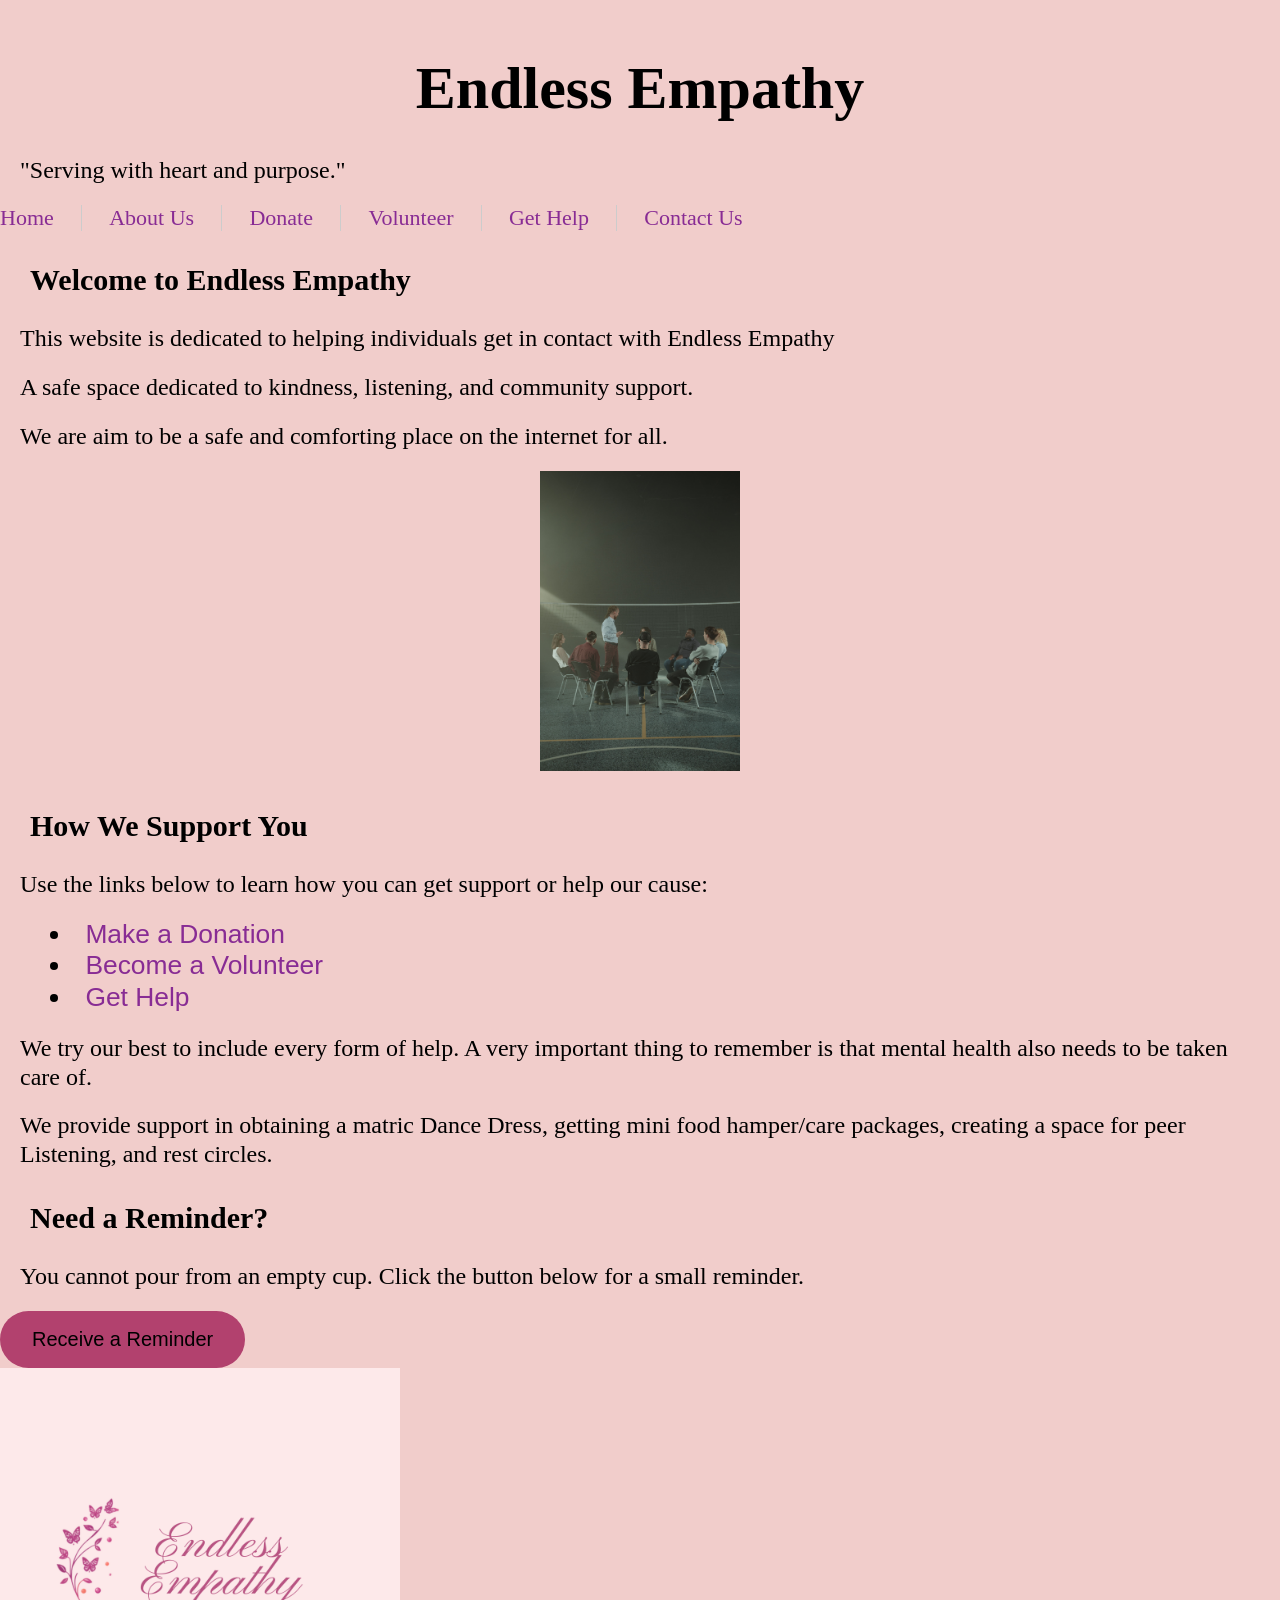
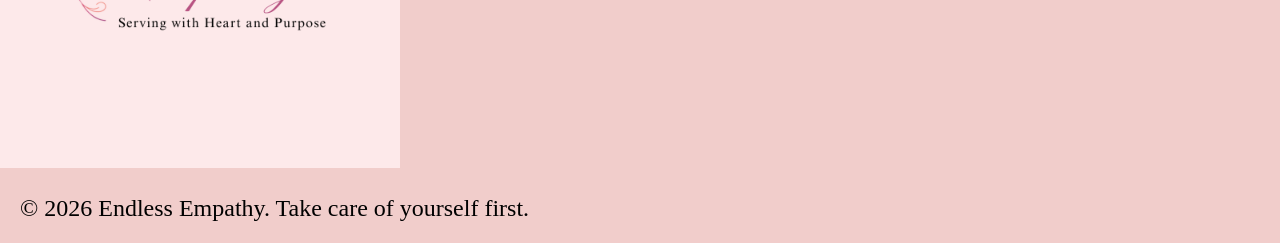
==== Website/index.html @ 017f2882 "Change index page code. MOved the p tag back to the top and out of the body tag but only moved 1 p t" ====
<!DOCTYPE html>
<html lang="en">

<head>
    <meta charset="UTF-8">
    <meta name="viewport" content="width=device-width, initial-scale=1.0">

     <!--This line of code connects the Html page to the style sheet we have created-->
    <link rel="stylesheet" href="styling/style.css">
    

      <title>Endless Empathy</title>

</head>

<body>

    <header class="index-header">
        <h1>Endless Empathy </h1>

            <p>
            "Serving with heart and purpose."
            </p>
        
        

    </header>

    <!--Navigation for the website-->
        <nav>
            <li><a href="index.html">Home</a></li> 
            <li><a href="aboutus.html">About Us</a></li> 
            <li><a href="donate.html">Donate</a></li>
            <li><a href="volunteer.html">Volunteer</a></li> 
            <li><a href="gethelp.html">Get Help</a></li> 
            <li><a href="contactus.html">Contact Us</a></li> 
        </nav>

     <!--main page -->
     <main>

        <section class="welcome">

            <h2>Welcome to Endless Empathy</h2>

            <p>
                This website is dedicated to helping individuals get in contact with Endless Empathy
            </p>

            <p>
                A safe space dedicated to kindness, listening, and community support.
            </p>

            <p>
                We are aim to be a safe and comforting place on the internet for all.
            </p>

        </section>

        <section class="image">
            <!--allows image to be shown on page-->
            <a href="index.html">
                <img src="images/support.jpg"
                alt="group support "
                width="200" height="auto">
            </a>

        </section>  

    <!-- how we will support -->
        <section class="support">
            <h2>How We Support You</h2>

            <p>
                Use the links below to learn how you can get support or help our cause:
            </p>

            <div class="direct-link">
            <!--Gives direct links to other pages-->
                <li><a href="donate.html">Make a Donation</a></li>
                <li><a href="volunteer.html">Become a Volunteer</a></li>
                <li><a href="gethelp.html">Get Help</a></li>
            </div>
               
            <p>
                We try our best to include every form of help. 
                A very important thing to remember is that mental health also needs to be taken care of.
            </p>

            <p>
                We provide support in obtaining a matric Dance Dress, getting mini food hamper/care packages,
                 creating a space for peer Listening, and rest circles.
            </p>

        </section>


    <!-- A reminder Button -->
    <section class="reminder">

        <h2>Need a Reminder?</h2>

        <p>
            You cannot pour from an empty cup. Click the button below for a small reminder.
        </p>
        <!--when you click this button you will be given an alert message-->
        <button class="btn-remind" onclick="alert('You are doing enough. It is okay to rest today.')">
            Receive a Reminder
        </button>

    </section>

        <section class="logo">
            <!--allows image to be shown on index page-->
            <a href="index.html">
                <img src="images/logo.png"
                alt="Endless Empathy Logo"
                width="400" height="auto">
            </a>

        </section>   

     </main>


    <!-- Footer -->
    <footer>
        <p>© 2026 Endless Empathy. Take care of yourself first. </p> <!--year of org creation as well as org name and a catchphrase or saying-->
    </footer>

</body>
</html>
---- Website/styling/style.css ----
html /* styling html*/
{
    /*Properties*/
    scroll-behavior: smooth; /*Instead of jumpy short instant movements on the screen this enables smooth transitions as the user navigated the webpage*/
    background-color: #f1cdcb;
}

body /*Selector*/
{
    font-family: 'Times New Roman', Times, serif;
    font-size: 22px;
    line-height: 1.2;
    color: black;
    background: color #b8625d;
    margin: 0;
}

/*Typography*/

h1,h2
{
    font-family: cursive;
    line-height: 1.6;
    color: black;
    margin-bottom: auto;
}

h1 
{
    font-size: 60px;
    font-weight: 700;
    text-align: center;
}

h2 
{
    font-size: 30px;
    font-weight: 600;
    margin-left: 30px;
}

p 
{
    font-size: 24px;
    margin: 20px;

}

/*Links*/

a /*link colour and design when it is just shown on page or not  visited or clicked yet*/
{
    color: rgb(136, 44, 148);
    text-decoration: none;
}

a:visited  /*Link colour when it was clicked/ visited */
{
    color: #b2416e; /*colours nav links too*/
}
.direct-link 
{
    font-family: Impact, Haettenschweiler, 'Arial Narrow Bold', sans-serif;
    font-size: larger;
    margin-left: 50px;
}

/*images*/
.image 
{
    max-width: 100%;
    height: auto;
    display: block;
    text-align: center;
    margin:0 auto; /*forces the image to align since the display is set to block which can cause image not to align in center using text align*/
}

/*buttons*/
.btn-remind 
{
    display: block;
    font-size: 20px;
    margin: 20 auto;
    padding: 15px 30px; /*the space between our components*/
    border: 2px solid transparent;
    border-radius: 999px; /*rounding the edged*/
    text-align: center; /*Allows the text on button will be in the center of button*/
    cursor: pointer; /*shows that button is clickable */
    background-color: #b2416e;
}

/*nav and header*/
header 
{
    background-color: #f1cdcb;
    position: sticky; /* sticky  makes an element scroll with the page like normal until it reaches a specific spot, at which point it "sticks" to the screen and stays visible*/
    top: 0;
    z-index: 1000; /*It makes that specific element look like it is floating directly in front of or above everything else on the screen*/
}

.index-header 
{
    background-color: #f1cdcb;
    position: sticky;
    top: 0;
    z-index: 1000; /*It makes that specific element look like it is floating directly in front of or above everything else on the screen*/
}

.support 
{
    position: sticky;
    top: 0;
    
}

/*Logo styling*/
.logo
{
    display: flex;
    align-items: center;
    gap: 0.6rem;
    font-size: 1.5rem;
    font-weight: 600;
    text-align: center;
}
 /*Navigation styling*/
nav 
{
    display: flex;
    list-style: none;
    gap: 1.5rem;
    align-items: center;

}

/*navigation link styling*/
nav a 
{
    padding: 0.4rem 0.2rem;
    border-bottom: 2px solid transparent;
}

nav a:hover,
nav a:focus,
nav a:active {
    border-bottom: 4px solid rgb(91, 3, 94);
    text-decoration: none;
}

nav li:first-child a 
{
    padding-left: 0;
}

nav li:not(:last-child) {
    border-right: 1px solid #ccc;
    padding-right: 1.5rem;
}


/*ABOUT US PAGE*/

.support-list 
{
    margin: 24px;
}
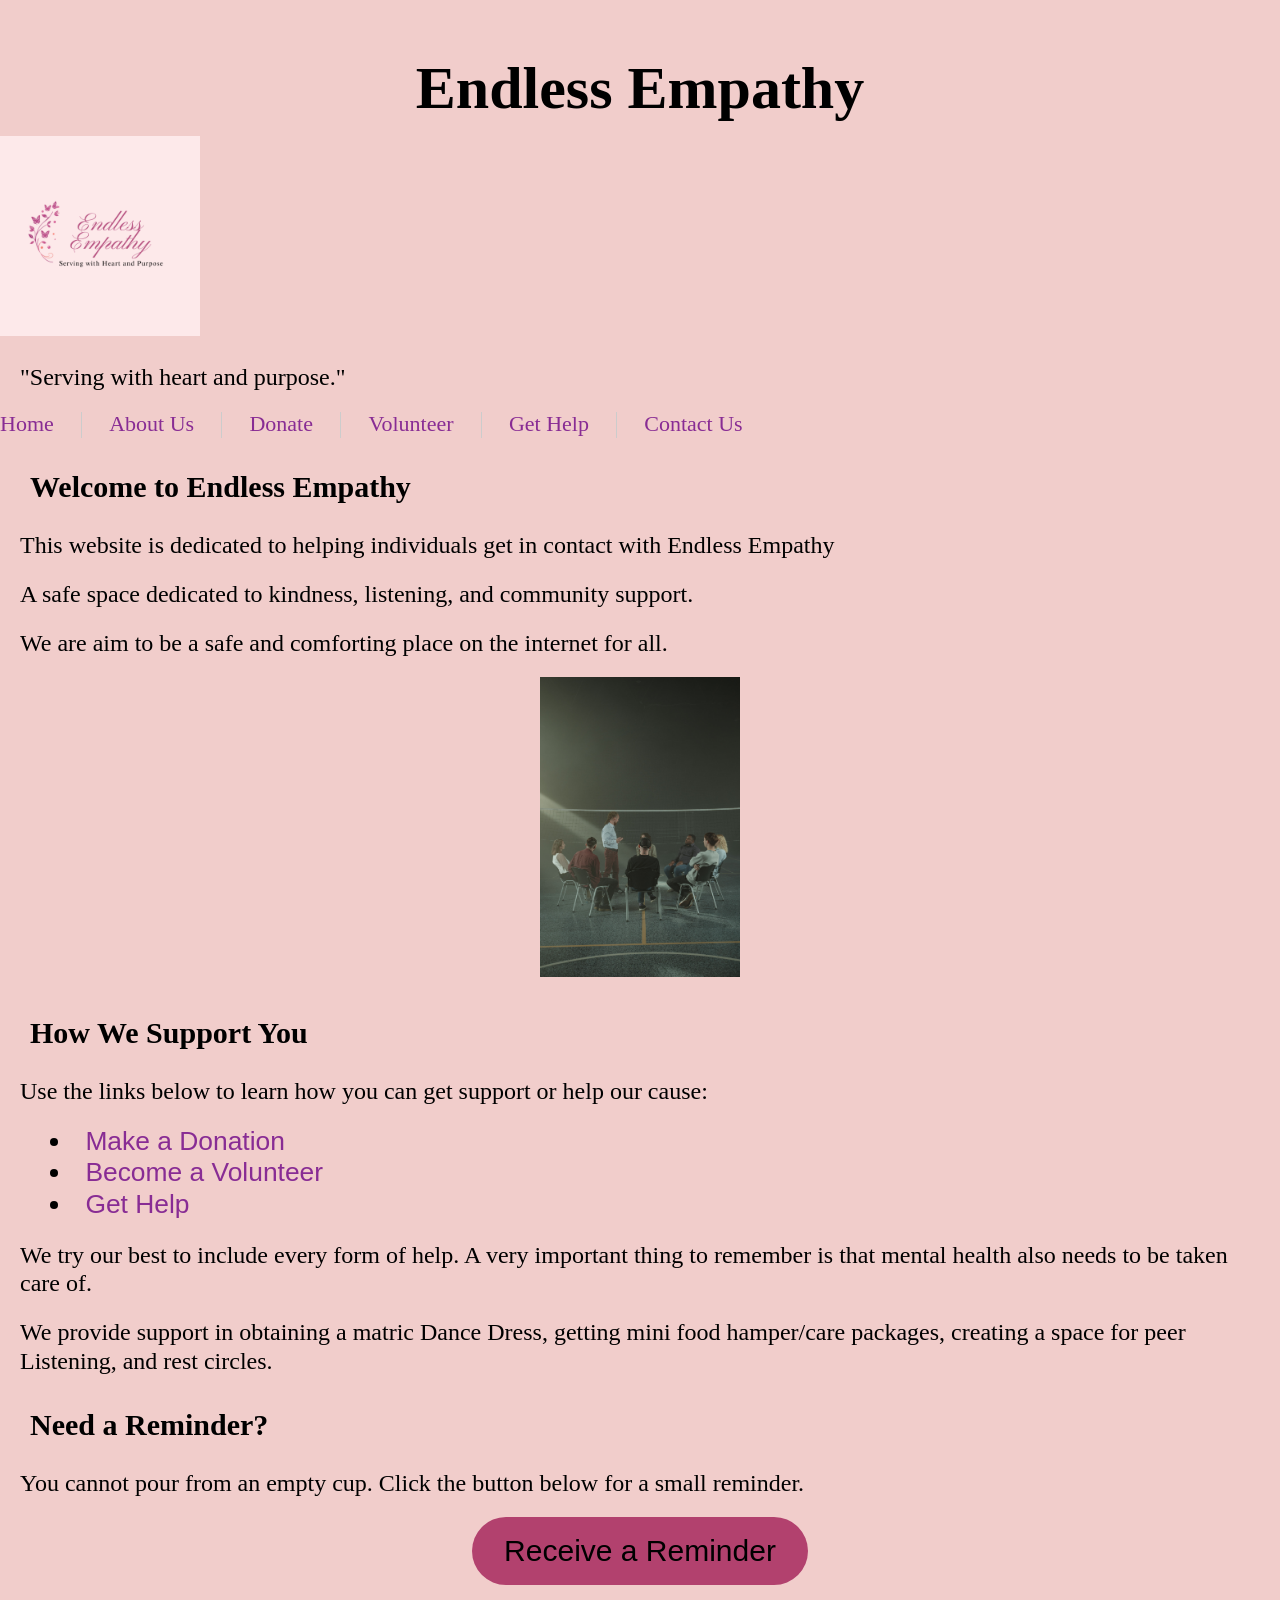
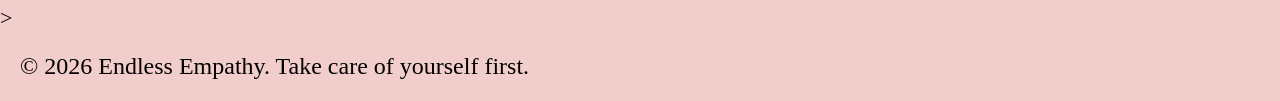
==== commit 9bddc213: "Moved image to the top of the page so that the logo appears below the organaistion name." ====
--- a/Website/index.html
+++ b/Website/index.html
@@ -10,6 +10,7 @@
     
 
       <title>Endless Empathy</title>
+      
 
 </head>
 
@@ -17,6 +18,16 @@
 
     <header class="index-header">
         <h1>Endless Empathy </h1>
+
+        <section class="logo">
+            <!--allows image to be shown on index page-->
+            <a href="index.html">
+                <img src="images/logo.png"
+                alt="Endless Empathy Logo"
+                width="200" height="auto">
+            </a>
+
+        </section>
 
             <p>
             "Serving with heart and purpose."
@@ -110,15 +121,7 @@
 
     </section>
 
-        <section class="logo">
-            <!--allows image to be shown on index page-->
-            <a href="index.html">
-                <img src="images/logo.png"
-                alt="Endless Empathy Logo"
-                width="400" height="auto">
-            </a>
-
-        </section>   
+        >   
 
      </main>
 
--- a/Website/styling/style.css
+++ b/Website/styling/style.css
@@ -30,6 +30,7 @@
     font-size: 60px;
     font-weight: 700;
     text-align: center;
+    letter-spacing: normal;
 }
 
 h2 
@@ -37,6 +38,7 @@
     font-size: 30px;
     font-weight: 600;
     margin-left: 30px;
+    letter-spacing: normal;
 }
 
 p 
@@ -79,8 +81,8 @@
 .btn-remind 
 {
     display: block;
-    font-size: 20px;
-    margin: 20 auto;
+    font-size: 30px;
+    margin: 20px auto;
     padding: 15px 30px; /*the space between our components*/
     border: 2px solid transparent;
     border-radius: 999px; /*rounding the edged*/
@@ -123,6 +125,7 @@
     font-weight: 600;
     text-align: center;
 }
+
  /*Navigation styling*/
 nav 
 {
@@ -162,5 +165,5 @@
 
 .support-list 
 {
-    margin: 24px;
+    margin: 30px;
 }
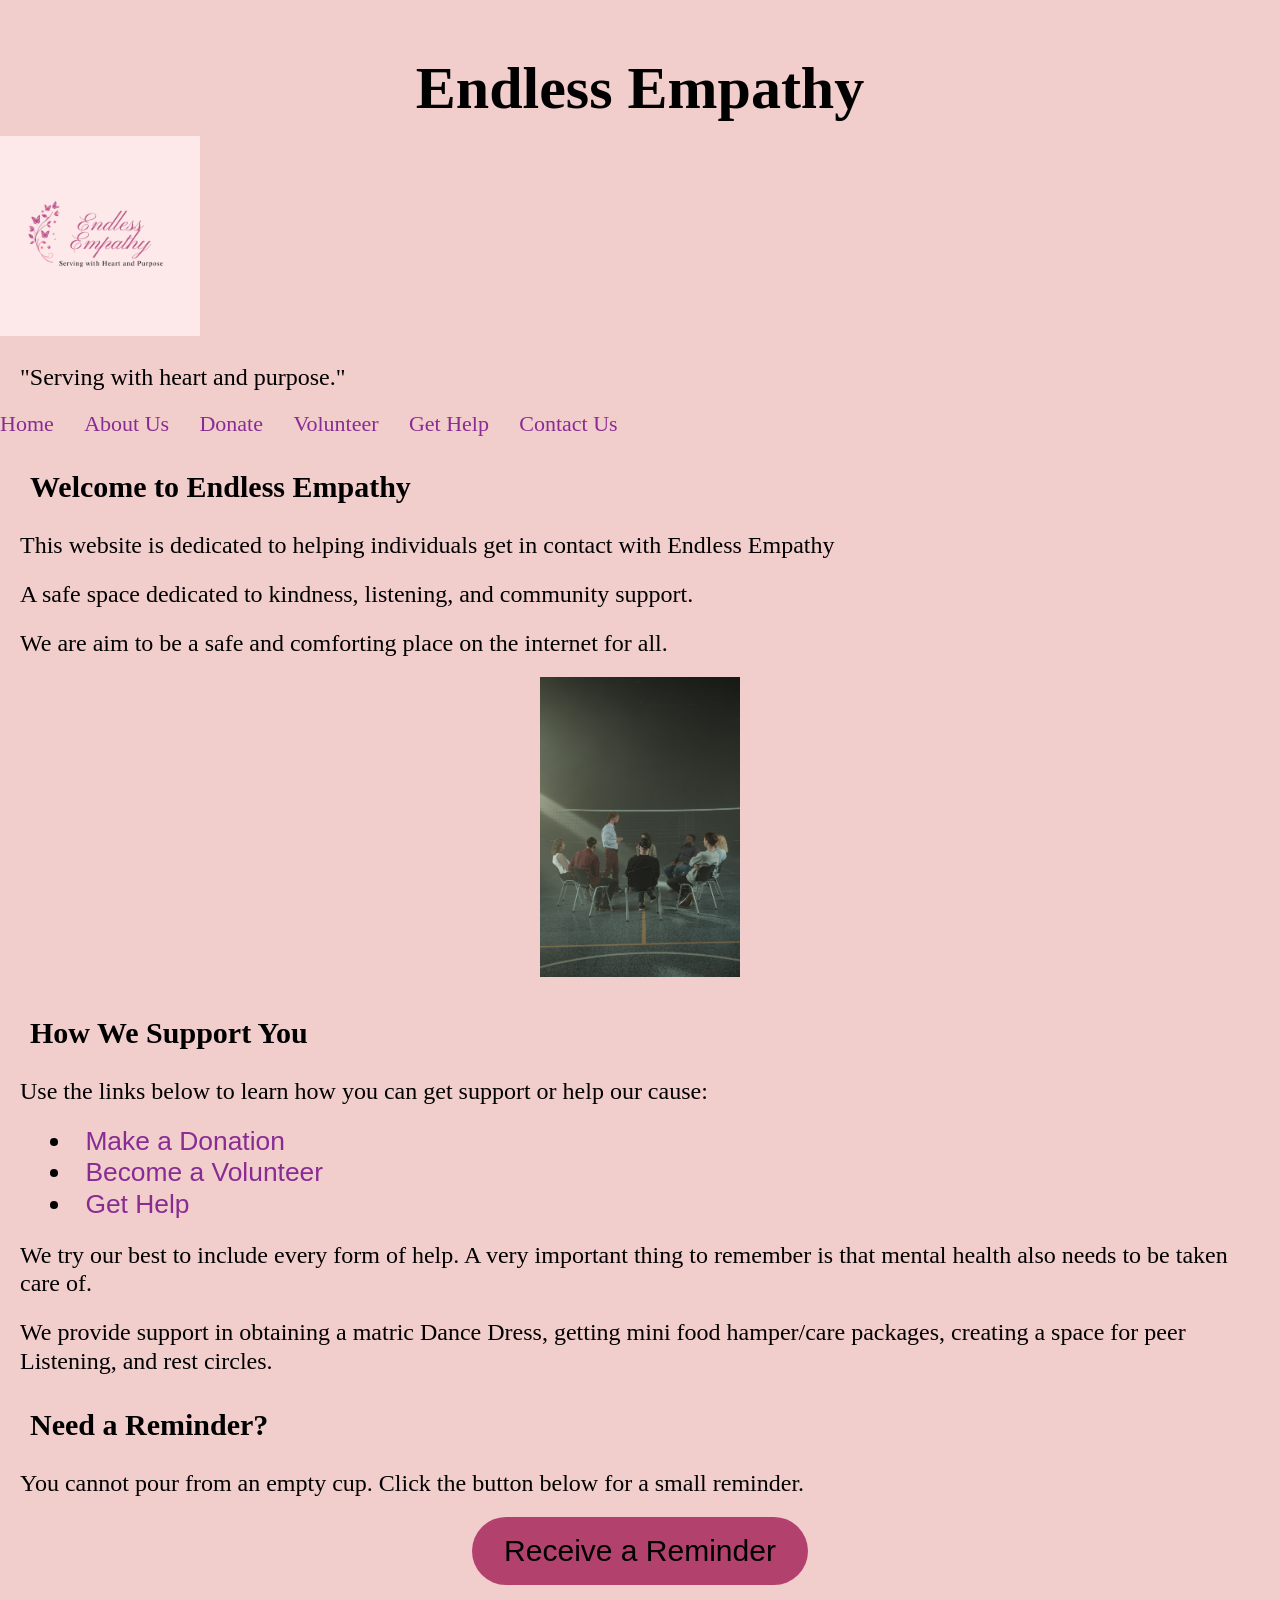
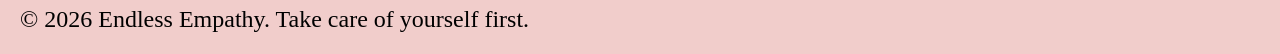
==== commit a21357d6: "removed the > in the middle of the code in line 124" ====
--- a/Website/index.html
+++ b/Website/index.html
@@ -119,9 +119,7 @@
             Receive a Reminder
         </button>
 
-    </section>
-
-        >   
+    </section>  
 
      </main>
 
--- a/Website/styling/style.css
+++ b/Website/styling/style.css
@@ -17,7 +17,7 @@
 
 /*Typography*/
 
-h1,h2
+h1,h2,h3
 {
     font-family: cursive;
     line-height: 1.6;
@@ -36,6 +36,14 @@
 h2 
 {
     font-size: 30px;
+    font-weight: 600;
+    margin-left: 30px;
+    letter-spacing: normal;
+}
+
+h3 
+{
+    font-size: 26px;
     font-weight: 600;
     margin-left: 30px;
     letter-spacing: normal;
@@ -124,6 +132,7 @@
     font-size: 1.5rem;
     font-weight: 600;
     text-align: center;
+    border-radius: 10px;
 }
 
  /*Navigation styling*/
@@ -156,8 +165,8 @@
 }
 
 nav li:not(:last-child) {
-    border-right: 1px solid #ccc;
-    padding-right: 1.5rem;
+    border-right: none;
+    padding-right: 0;
 }
 
 
@@ -166,4 +175,200 @@
 .support-list 
 {
     margin: 30px;
+}
+
+/*CONTACT US PAGE*/
+
+form 
+{
+    background-color: #ad94c9;
+    padding: 25px;
+    border-radius: 8px;
+    max-width: 500px;
+    margin: 20px auto; /*centers form block on the page*/
+}
+
+form p /*forms paragraphs*/
+{
+    text-align: left;
+    margin: 15px 0;
+}
+
+label 
+{
+    font-weight: bold;
+    font-size: 20px;
+}
+
+input,
+textarea {
+    width: 100%;
+    padding: 10px;
+    margin-top: 5px;
+    border: 1px solid #ccc;
+    border-radius: 16px;
+    box-sizing: border-box; /*stops layout borders from going past 100% width */
+    font-family: sans-serif;
+    font-size: 16px; /* stops phones from zooming when clicked */
+}
+
+.btn-send 
+{
+    display: block;
+    font-size: 18px;
+    font-weight: bold;
+    margin: 20px auto;
+    padding: 12px ; /*the space between components*/
+    border: 2px solid transparent;
+    border-radius: 6px; /*rounding the edges*/
+    text-align: center; /*Allows the text on button will be in the center of button*/
+    cursor: pointer; /*shows that button is clickable */
+    background-color: #b2416e;
+}
+
+
+/*VOLUNTEER PAGE*/
+
+p.checkbox 
+{
+    text-align: left;
+    line-height: 2;   /* creates spacing between components*/
+    margin-bottom: 20px;
+}
+
+
+p.checkbox input[type="checkbox"] 
+{
+    display: block;
+    margin-bottom: 15px;
+    margin-right: 10px;     /* Space between the checkbox and the label  */
+    margin-left: 12px;
+    margin-top: 10px;        /* Spacing above each box */
+    cursor: pointer;        /* Shows the clickable hand indicator on hover */
+}
+
+.btn-apply 
+{
+   display: block;
+    font-size: 18px;
+    font-weight: bold;
+    margin: 20px auto;
+    padding: 12px ; /*the space between components*/
+    border: 2px solid transparent;
+    border-radius: 6px; /*rounding the edges*/
+    text-align: center; /*Allows the text on button will be in the center of button*/
+    cursor: pointer; /*shows that button is clickable */
+    background-color: #d45e8d; 
+}
+
+/*GET HELP PAGE*/
+
+.btn-submit 
+{
+   display: block;
+    font-size: 18px;
+    font-weight: bold;
+    margin: 20px auto;
+    padding: 12px ; 
+    border: 2px solid transparent;
+    border-radius: 6px; 
+    text-align: center; 
+    cursor: pointer; 
+    background-color: #d45e8d; 
+}
+
+
+
+/*allowing screens to adapt to screen sizes.*/
+
+/*Tablet*/
+@media (max-width: 768px) {
+   
+    /* Shrink the general text sizes slightly so it fits neatly */
+    body {
+        font-size: 18px;
+    }
+
+    h1 {
+        font-size: 42px; /* Down from 60px to prevent headline wrapping weirdly */
+    }
+
+    h2 {
+        font-size: 26px;
+        margin-left: 15px; /* Reduce large indent on small screens */
+    }
+
+    p {
+        font-size: 18px;
+        margin: 15px;
+    }
+
+    .logo {
+        margin-left: auto;
+        margin-right: auto;
+        justify-content: center;
+    }
+
+    /* Stack navigation items vertically or center them if they overflow */
+    nav {
+        justify-content: center;
+        flex-wrap: wrap; 
+        gap: 1rem;
+    }
+
+    /* Makes reminder buttons slightly smaller for tablet  */
+    .btn-remind {
+        font-size: 22px;
+        padding: 12px 24px;
+        width: 80%;
+        max-width: 400px;
+    }
+}
+
+
+
+/*Mobile screen adaptations*/
+
+@media (max-width: 480px) {
+    /* .akess text smaller for smaller screens*/
+    body { font-size: 16px; }
+    h1 { font-size: 32px; text-align: center; }
+    h2 { font-size: 22px; text-align: center; margin-left: 0; }
+    p { font-size: 16px; margin: 12px; }
+
+    /* Basic structural alignment: Force header elements into a simple center column stack */
+    header, .index-header {
+        display: flex;
+        flex-direction: column;
+        align-items: center;
+        text-align: center;
+        padding: 10px 0;
+    }
+
+    /* basic nav for phone  */
+    nav {
+        flex-direction: column;
+        gap: 0.8rem;
+        padding: 0;
+        margin: 10px 0 0 0;
+    }
+
+    /* removes desktop borders and just lists the items out */
+    nav li:not(:last-child) {
+        border-right: none;
+        padding-right: 0;
+    }
+
+    /* easier to tap on phone*/
+    .btn-remind {
+        font-size: 18px;
+        padding: 10px;
+        width: 90%;
+    }
+
+    .direct-link {
+        display: block;
+        text-align: center;
+        margin-left: 0;
+    }
 }
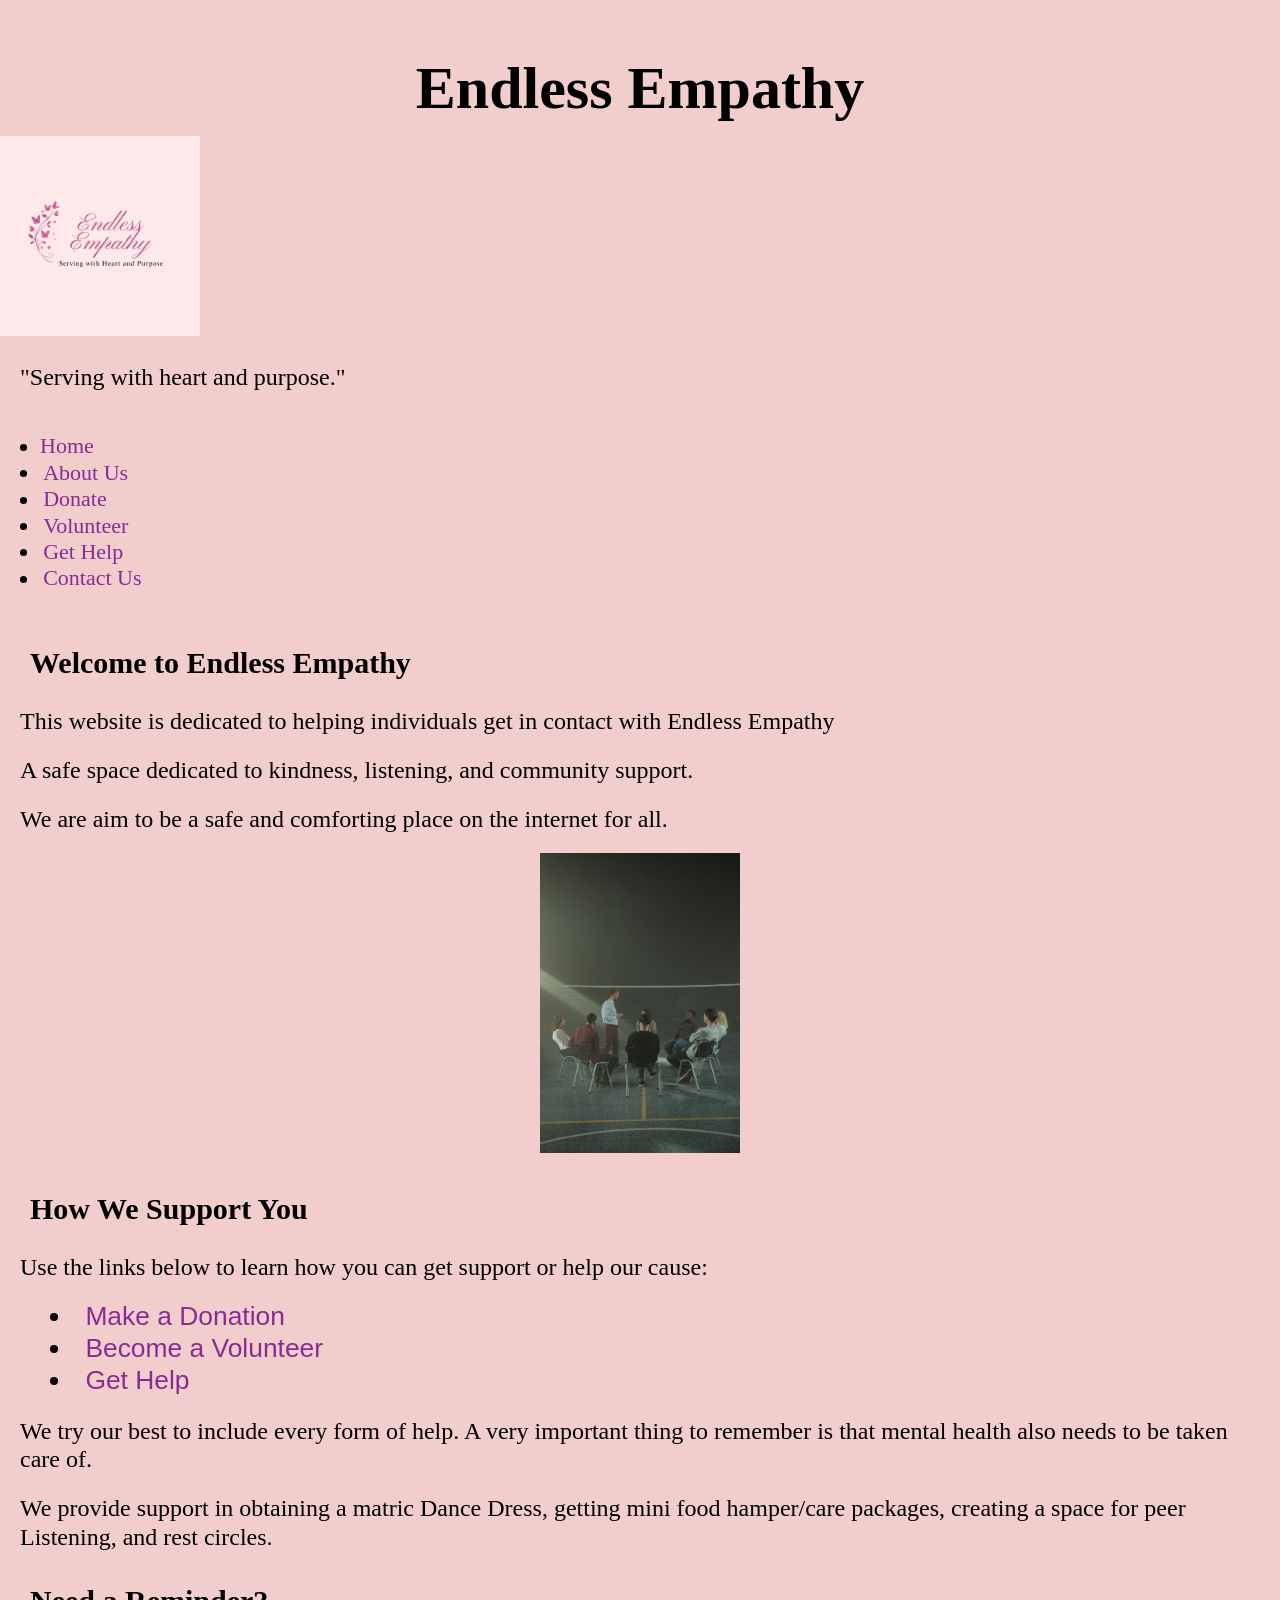
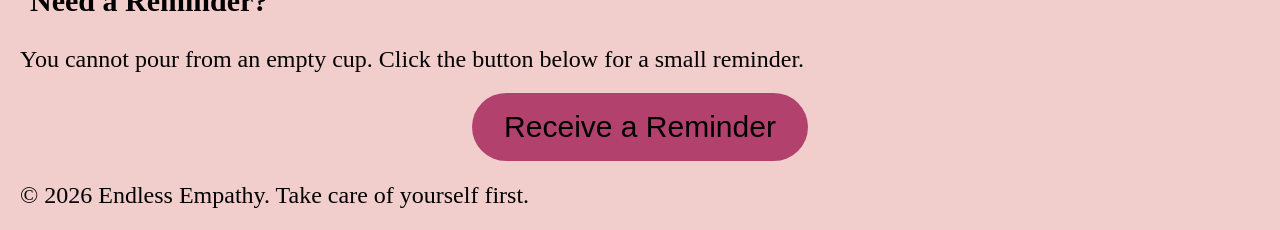
==== commit 9d66080e: "Adjusted the navigation structure to be consistent on each page. This includes: Index page, about us" ====
--- a/Website/index.html
+++ b/Website/index.html
@@ -39,12 +39,16 @@
 
     <!--Navigation for the website-->
         <nav>
-            <li><a href="index.html">Home</a></li> 
-            <li><a href="aboutus.html">About Us</a></li> 
-            <li><a href="donate.html">Donate</a></li>
-            <li><a href="volunteer.html">Volunteer</a></li> 
-            <li><a href="gethelp.html">Get Help</a></li> 
-            <li><a href="contactus.html">Contact Us</a></li> 
+            <ul>
+
+                <li><a href="index.html">Home</a></li> 
+                <li><a href="aboutus.html">About Us</a></li> 
+                <li><a href="donate.html">Donate</a></li>
+                <li><a href="volunteer.html">Volunteer</a></li> 
+                <li><a href="gethelp.html">Get Help</a></li> 
+                <li><a href="contactus.html">Contact Us</a></li> 
+
+            </ul>
         </nav>
 
      <!--main page -->
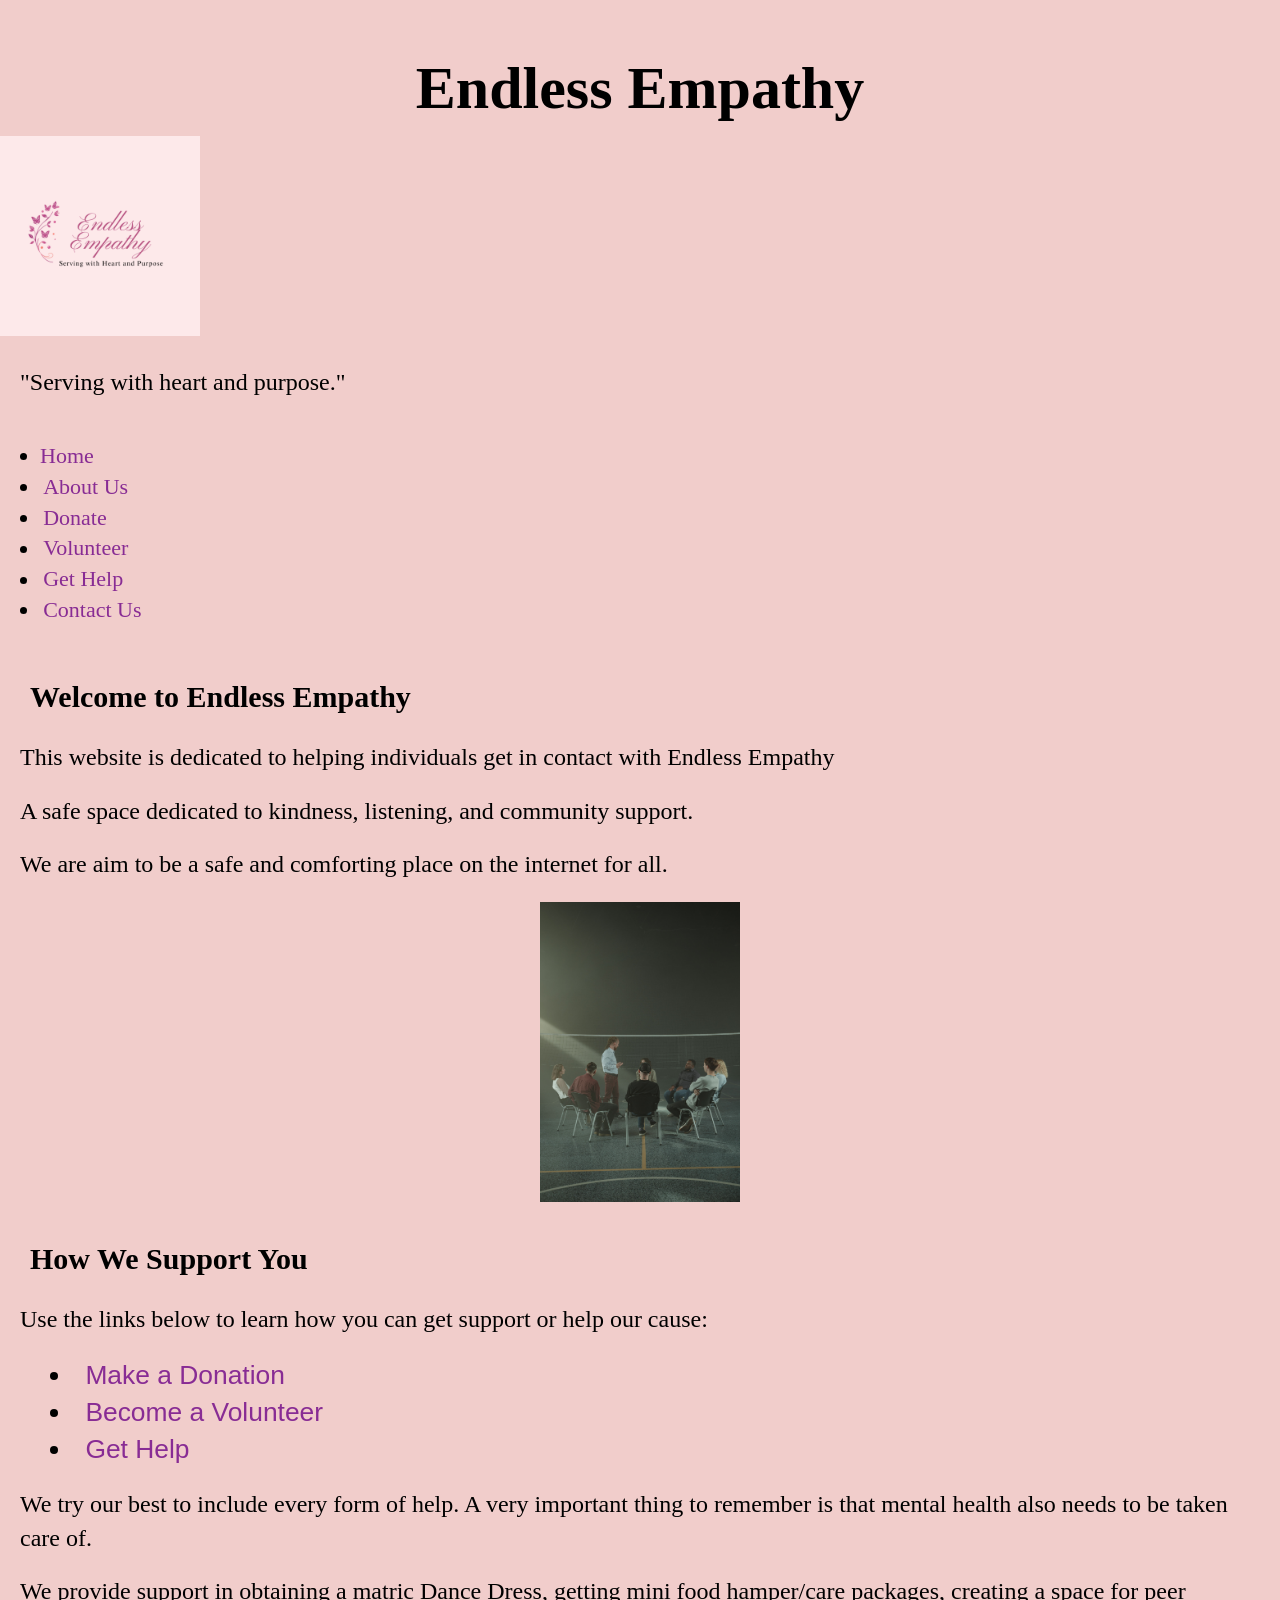
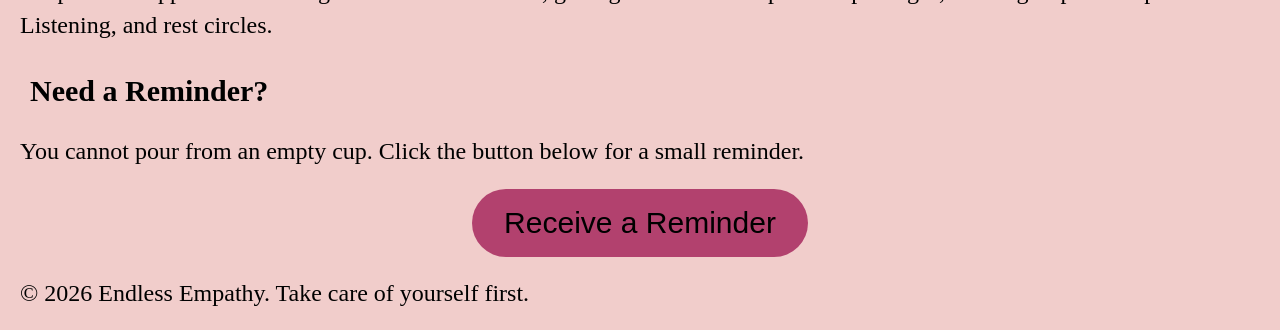
==== commit f18ff6ec: "added padding to body and made box sizing border box for the whole webpage." ====
--- a/Website/index.html
+++ b/Website/index.html
@@ -33,11 +33,7 @@
             "Serving with heart and purpose."
             </p>
         
-        
-
-    </header>
-
-    <!--Navigation for the website-->
+            <!--Navigation for the website-->
         <nav>
             <ul>
 
@@ -50,6 +46,11 @@
 
             </ul>
         </nav>
+        
+
+    </header>
+
+    
 
      <!--main page -->
      <main>
--- a/Website/styling/style.css
+++ b/Website/styling/style.css
@@ -1,3 +1,8 @@
+* 
+{
+box-sizing: border-box;
+}
+
 html /* styling html*/
 {
     /*Properties*/
@@ -9,10 +14,11 @@
 {
     font-family: 'Times New Roman', Times, serif;
     font-size: 22px;
-    line-height: 1.2;
+    line-height: 1.4;
     color: black;
     background: color #b8625d;
     margin: 0;
+    padding: 0;
 }
 
 /*Typography*/
@@ -73,6 +79,11 @@
     font-family: Impact, Haettenschweiler, 'Arial Narrow Bold', sans-serif;
     font-size: larger;
     margin-left: 50px;
+}
+
+.direct-link ul
+{
+    list-style-type: none;
 }
 
 /*images*/
@@ -142,6 +153,7 @@
     list-style: none;
     gap: 1.5rem;
     align-items: center;
+    margin: 0;
 
 }
 
@@ -314,6 +326,7 @@
         justify-content: center;
         flex-wrap: wrap; 
         gap: 1rem;
+        padding: 0;
     }
 
     /* Makes reminder buttons slightly smaller for tablet  */
@@ -323,6 +336,13 @@
         width: 80%;
         max-width: 400px;
     }
+
+    /*Makes sure forms dont get cut off*/
+    form 
+    {
+        width: 90%;
+        padding: 20px;
+    }   
 }
 
 
@@ -330,45 +350,89 @@
 /*Mobile screen adaptations*/
 
 @media (max-width: 480px) {
-    /* .akess text smaller for smaller screens*/
-    body { font-size: 16px; }
-    h1 { font-size: 32px; text-align: center; }
-    h2 { font-size: 22px; text-align: center; margin-left: 0; }
-    p { font-size: 16px; margin: 12px; }
+    /* Makess text smaller for smaller screens*/
+
+    body 
+    { 
+        font-size: 16px; 
+    }
+
+    h1 
+    { 
+        font-size: 32px; 
+        text-align: center; 
+    }
+
+    h2 
+    { 
+        font-size: 22px; 
+        text-align: center; 
+        margin-left: 0; 
+    }
+
+    p 
+    { 
+        font-size: 16px;
+        margin: 12px; 
+    }
 
     /* Basic structural alignment: Force header elements into a simple center column stack */
-    header, .index-header {
+    header, .index-header 
+    {
         display: flex;
         flex-direction: column;
         align-items: center;
         text-align: center;
-        padding: 10px 0;
+        padding: 15px 10px;
+    }
+
+    .support 
+    {
+        display: flex;
+        flex-direction: column;
+        align-items: center;
+        text-align: center;
+        padding: 15px 10px;
     }
 
     /* basic nav for phone  */
     nav {
         flex-direction: column;
+        align-items: center;
+        width: 100%;
         gap: 0.8rem;
         padding: 0;
-        margin: 10px 0 0 0;
+        margin: 15px 0 0 0;
     }
 
     /* removes desktop borders and just lists the items out */
-    nav li:not(:last-child) {
+    nav li
+    {
+        width: 100%;
+        text-align: center;
         border-right: none;
         padding-right: 0;
     }
 
+    nav a 
+    {
+        display: block;
+        padding: 0.8rem 0; /*Makes it easier for thumbs to touch*/
+        width: 100%;
+    }
+
     /* easier to tap on phone*/
-    .btn-remind {
+    .btn-remind, .btn-submit, .btn-apply, .btn-send
+    {
         font-size: 18px;
-        padding: 10px;
-        width: 90%;
+        padding: 12px;
+        width: 100%;
     }
 
     .direct-link {
         display: block;
         text-align: center;
         margin-left: 0;
+        margin-top: 15px;
     }
 }
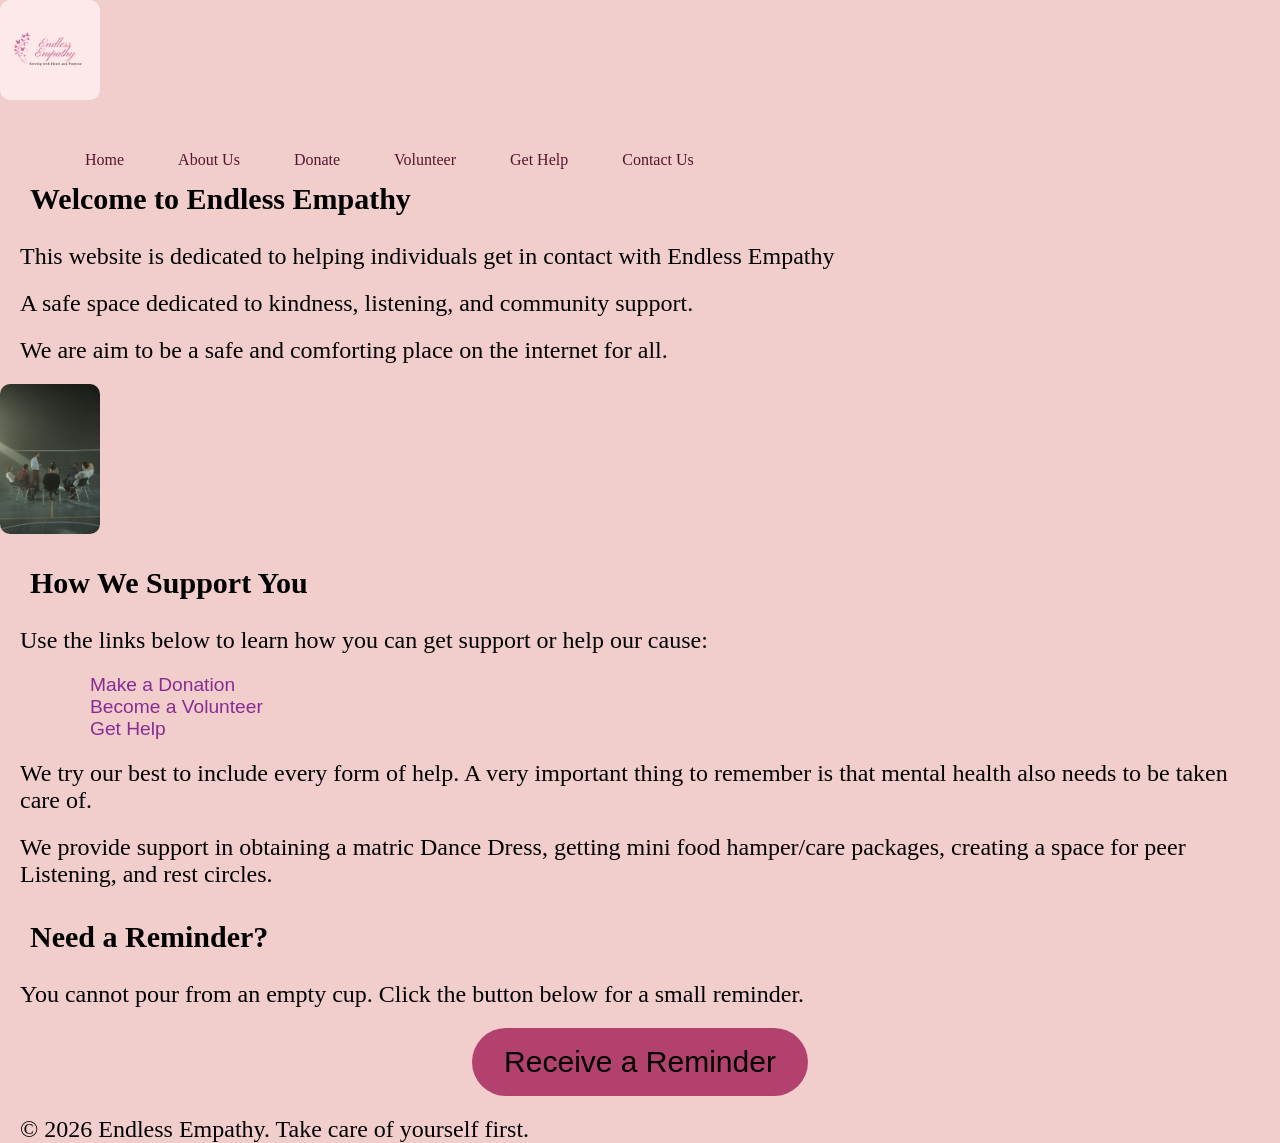
==== commit 1f28967e: "changed the get help.html page to enquiry.html as shown on poe instructions. Also changed nav to mat" ====
--- a/Website/index.html
+++ b/Website/index.html
@@ -16,32 +16,26 @@
 
 <body>
 
-    <header class="index-header">
-        <h1>Endless Empathy </h1>
+    <div class="index">
 
-        <section class="logo">
+    <header>
+
+            <header>
+
             <!--allows image to be shown on index page-->
-            <a href="index.html">
-                <img src="images/logo.png"
-                alt="Endless Empathy Logo"
-                width="200" height="auto">
-            </a>
+            <img src="images/logo.png" alt="Endless Empathy Logo">
 
-        </section>
-
-            <p>
-            "Serving with heart and purpose."
-            </p>
-        
+    
+             
             <!--Navigation for the website-->
-        <nav>
+        <nav class="navbar">
             <ul>
 
                 <li><a href="index.html">Home</a></li> 
                 <li><a href="aboutus.html">About Us</a></li> 
                 <li><a href="donate.html">Donate</a></li>
                 <li><a href="volunteer.html">Volunteer</a></li> 
-                <li><a href="gethelp.html">Get Help</a></li> 
+                <li><a href="enquiry.html">Get Help</a></li> 
                 <li><a href="contactus.html">Contact Us</a></li> 
 
             </ul>
@@ -51,7 +45,6 @@
     </header>
 
     
-
      <!--main page -->
      <main>
 
@@ -93,9 +86,12 @@
 
             <div class="direct-link">
             <!--Gives direct links to other pages-->
-                <li><a href="donate.html">Make a Donation</a></li>
-                <li><a href="volunteer.html">Become a Volunteer</a></li>
-                <li><a href="gethelp.html">Get Help</a></li>
+                <ul>
+                    <li><a href="donate.html">Make a Donation</a></li>
+                    <li><a href="volunteer.html">Become a Volunteer</a></li>
+                    <li><a href="enquiry.html">Get Help</a></li>
+                </ul>
+
             </div>
                
             <p>
@@ -134,5 +130,10 @@
         <p>© 2026 Endless Empathy. Take care of yourself first. </p> <!--year of org creation as well as org name and a catchphrase or saying-->
     </footer>
 
+    <!--Javascript-->
+    <script src="app.js"></script>
+
+    </div>
+
 </body>
 </html>
--- a/Website/styling/style.css
+++ b/Website/styling/style.css
@@ -1,24 +1,16 @@
-* 
-{
-box-sizing: border-box;
-}
-
 html /* styling html*/
 {
     /*Properties*/
     scroll-behavior: smooth; /*Instead of jumpy short instant movements on the screen this enables smooth transitions as the user navigated the webpage*/
     background-color: #f1cdcb;
+    box-sizing: border-box ;
 }
 
 body /*Selector*/
 {
     font-family: 'Times New Roman', Times, serif;
-    font-size: 22px;
-    line-height: 1.4;
     color: black;
-    background: color #b8625d;
-    margin: 0;
-    padding: 0;
+    margin: 0px;
 }
 
 /*Typography*/
@@ -87,98 +79,111 @@
 }
 
 /*images*/
-.image 
-{
-    max-width: 100%;
-    height: auto;
-    display: block;
-    text-align: center;
-    margin:0 auto; /*forces the image to align since the display is set to block which can cause image not to align in center using text align*/
-}
-
-/*buttons*/
-.btn-remind 
-{
-    display: block;
-    font-size: 30px;
-    margin: 20px auto;
-    padding: 15px 30px; /*the space between our components*/
-    border: 2px solid transparent;
-    border-radius: 999px; /*rounding the edged*/
-    text-align: center; /*Allows the text on button will be in the center of button*/
-    cursor: pointer; /*shows that button is clickable */
-    background-color: #b2416e;
-}
-
-/*nav and header*/
-header 
-{
-    background-color: #f1cdcb;
-    position: sticky; /* sticky  makes an element scroll with the page like normal until it reaches a specific spot, at which point it "sticks" to the screen and stays visible*/
-    top: 0;
-    z-index: 1000; /*It makes that specific element look like it is floating directly in front of or above everything else on the screen*/
-}
-
-.index-header 
-{
-    background-color: #f1cdcb;
-    position: sticky;
-    top: 0;
-    z-index: 1000; /*It makes that specific element look like it is floating directly in front of or above everything else on the screen*/
-}
-
-.support 
-{
-    position: sticky;
-    top: 0;
-    
-}
-
-/*Logo styling*/
-.logo
-{
-    display: flex;
+img {
+    padding: 0;
+    margin-left: 0;
     align-items: center;
     gap: 0.6rem;
     font-size: 1.5rem;
     font-weight: 600;
     text-align: center;
     border-radius: 10px;
-}
+    max-width: 100%;
+    height: auto;
+    display: block;
+    margin:0 auto; /*forces the image to align since the display is set to block which can cause image not to align in center using text align*/
+}
+
+/*buttons*/
+.btn-remind 
+{
+    display: block;
+    font-size: 30px;
+    margin: 20px auto;
+    padding: 15px 30px; /*the space between our components*/
+    border: 2px solid transparent;
+    border-radius: 999px; /*rounding the edgeds*/
+    text-align: center; /*Allows the text on button will be in the center of button*/
+    cursor: pointer; /*shows that button is clickable */
+    background-color: #b2416e;
+}
+
+.btn-remind:hover
+{
+    background-color: rgb(91, 3, 94);
+    color: #fff;
+}
+
+/*nav and header*/
+header 
+{
+    background-color: #f1cdcb;
+    position: relative; /* sticky  makes an element scroll with the page like normal until it reaches a specific spot, at which point it "sticks" to the screen and stays visible*/
+    height: 150px;
+    z-index: 1000; /*It makes that specific element look like it is floating directly in front of or above everything else on the screen*/
+}
+
+/*header image / logo*/
+header img{
+    width: 100px;
+    display: block;
+    align-items: center;
+    text-align: center;
+    top: 10px;
+    left: 10px;
+    padding: 0;
+    margin-left: 0;
+    border: #c7bbc0;
+
+}
+
+
+
+.support 
+{
+    position: sticky;
+    top: 0;
+    z-index: 1000;
+    
+}
+
+
 
  /*Navigation styling*/
-nav 
-{
-    display: flex;
-    list-style: none;
-    gap: 1.5rem;
-    align-items: center;
-    margin: 0;
-
+.navbar
+{
+    width: 700px;
+    margin: 10px;
+    padding: 10px;
+    background-color: transparent;
+}
+
+.navbar li
+{
+    display: inline-block;
+    list-style-type: none; /*Removes the bullet points*/
+    padding-left: 10px;
+    padding-right: 10px;
+    overflow: hidden; /*Removes verticle nav bar*/
 }
 
 /*navigation link styling*/
-nav a 
-{
-    padding: 0.4rem 0.2rem;
+.navbar a 
+{
+    color: #53172f;
+    text-decoration: none; /*Removes lines under the links in nav bar*/
+    padding:15px;
     border-bottom: 2px solid transparent;
-}
-
-nav a:hover,
-nav a:focus,
-nav a:active {
+    display: block;
+    text-align: center;
+}
+
+.navbar a:hover,
+.navbar a:focus,
+.navbar a:active {
     border-bottom: 4px solid rgb(91, 3, 94);
     text-decoration: none;
-}
-
-nav li:first-child a 
-{
-    padding-left: 0;
-}
-
-nav li:not(:last-child) {
-    border-right: none;
-    padding-right: 0;
+    background-color: #ad94c9;
 }
 
 
@@ -198,6 +203,7 @@
     border-radius: 8px;
     max-width: 500px;
     margin: 20px auto; /*centers form block on the page*/
+    box-shadow: 0 4px 10px rgba(0,0,0,0.1);
 }
 
 form p /*forms paragraphs*/
@@ -210,6 +216,8 @@
 {
     font-weight: bold;
     font-size: 20px;
+    margin-bottom: 5px;
+    display: block;
 }
 
 input,
@@ -224,6 +232,17 @@
     font-size: 16px; /* stops phones from zooming when clicked */
 }
 
+/*styling Error message for form*/
+.error-message {
+    display: none;
+    color: #ff0000;      /*Clear red warning */
+    font-size: 16px;
+    font-weight: bold;
+    margin-top: 5px;
+    margin-bottom: 10px;
+    text-shadow: 1px 1px 2px rgba(0, 0, 0, 0.5); /*Helps readability */
+}
+
 .btn-send 
 {
     display: block;
@@ -238,6 +257,12 @@
     background-color: #b2416e;
 }
 
+.btn-send:hover
+{
+    background-color: rgb(91, 3, 94);
+    color: #fff;
+}
+
 
 /*VOLUNTEER PAGE*/
 
@@ -246,16 +271,16 @@
     text-align: left;
     line-height: 2;   /* creates spacing between components*/
     margin-bottom: 20px;
+    display: flex;
+    align-items: flex-start;
 }
 
 
 p.checkbox input[type="checkbox"] 
 {
     display: block;
-    margin-bottom: 15px;
-    margin-right: 10px;     /* Space between the checkbox and the label  */
-    margin-left: 12px;
-    margin-top: 10px;        /* Spacing above each box */
+    width: auto;
+    margin: 10px 10px 15px 12px;       
     cursor: pointer;        /* Shows the clickable hand indicator on hover */
 }
 
@@ -268,9 +293,14 @@
     padding: 12px ; /*the space between components*/
     border: 2px solid transparent;
     border-radius: 6px; /*rounding the edges*/
-    text-align: center; /*Allows the text on button will be in the center of button*/
+    text-align: center; /*Allows the text on button to be in the centered*/
     cursor: pointer; /*shows that button is clickable */
     background-color: #d45e8d; 
+}
+
+.btn-apply:hover
+ {
+    background-color: #b2416e;
 }
 
 /*GET HELP PAGE*/
@@ -289,6 +319,11 @@
     background-color: #d45e8d; 
 }
 
+.btn-submit:hover 
+{
+    background-color: #b2416e;
+}
+
 
 
 /*allowing screens to adapt to screen sizes.*/
@@ -315,14 +350,17 @@
         margin: 15px;
     }
 
-    .logo {
-        margin-left: auto;
-        margin-right: auto;
-        justify-content: center;
-    }
-
+    
     /* Stack navigation items vertically or center them if they overflow */
-    nav {
+    header {
+        height: auto;
+        flex-direction: column;
+        padding: 15px;
+        gap: 15px;
+    }
+
+
+    .navbar {
         justify-content: center;
         flex-wrap: wrap; 
         gap: 1rem;
@@ -396,8 +434,7 @@
     }
 
     /* basic nav for phone  */
-    nav {
-        flex-direction: column;
+    .navbar {
         align-items: center;
         width: 100%;
         gap: 0.8rem;
@@ -406,15 +443,16 @@
     }
 
     /* removes desktop borders and just lists the items out */
-    nav li
+    .navbar li
     {
         width: 100%;
+        display: block;
         text-align: center;
-        border-right: none;
-        padding-right: 0;
-    }
-
-    nav a 
+        margin: 0;
+        padding: 0;
+    }
+
+    .navbar a 
     {
         display: block;
         padding: 0.8rem 0; /*Makes it easier for thumbs to touch*/
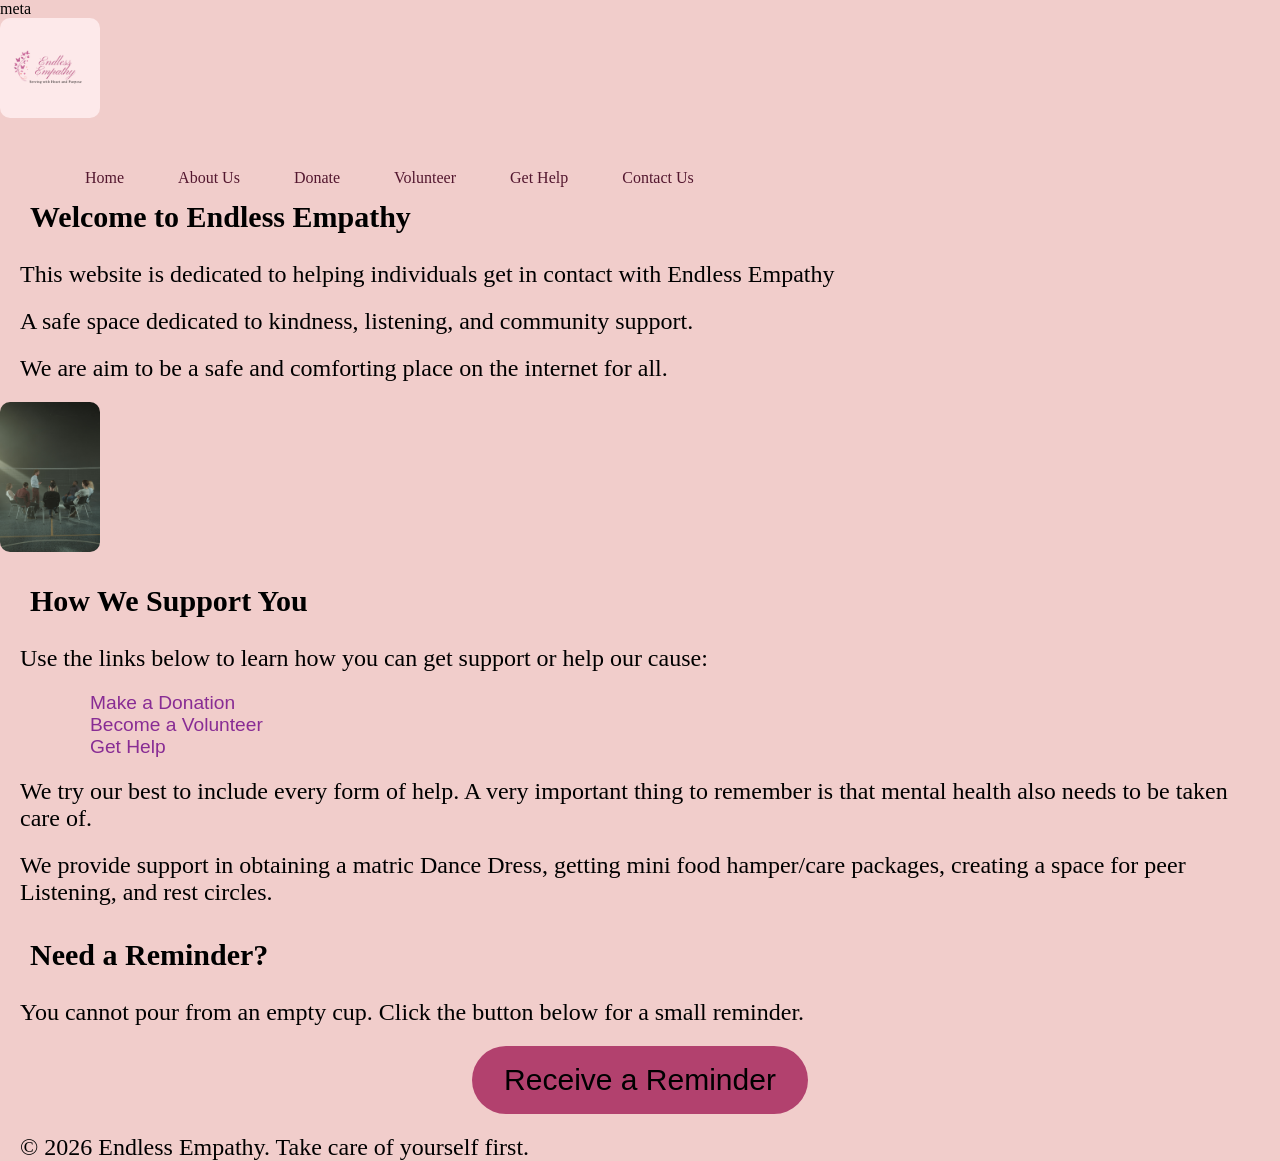
==== commit df66b635: "connected links to the asset page" ====
--- a/Website/index.html
+++ b/Website/index.html
@@ -4,9 +4,11 @@
 <head>
     <meta charset="UTF-8">
     <meta name="viewport" content="width=device-width, initial-scale=1.0">
+    <meta name="description" content="">
+    meta
 
      <!--This line of code connects the Html page to the style sheet we have created-->
-    <link rel="stylesheet" href="styling/style.css">
+    <link rel="stylesheet" href="assets/styling/style.css">
     
 
       <title>Endless Empathy</title>
@@ -22,26 +24,21 @@
 
             <header>
 
-            <!--allows image to be shown on index page-->
-            <img src="images/logo.png" alt="Endless Empathy Logo">
+        <!--allows image to be shown on index page-->
+        <img src="assets/images/logo.png" alt="Endless Empathy Logo">
 
-    
-             
-            <!--Navigation for the website-->
+        <!--Navigation for the website-->
         <nav class="navbar">
             <ul>
-
                 <li><a href="index.html">Home</a></li> 
                 <li><a href="aboutus.html">About Us</a></li> 
                 <li><a href="donate.html">Donate</a></li>
                 <li><a href="volunteer.html">Volunteer</a></li> 
                 <li><a href="enquiry.html">Get Help</a></li> 
                 <li><a href="contactus.html">Contact Us</a></li> 
-
             </ul>
         </nav>
         
-
     </header>
 
     
@@ -69,9 +66,9 @@
         <section class="image">
             <!--allows image to be shown on page-->
             <a href="index.html">
-                <img src="images/support.jpg"
+                <img src="assets/images/support.jpg"
                 alt="group support "
-                width="200" height="auto">
+                >
             </a>
 
         </section>  
@@ -131,7 +128,7 @@
     </footer>
 
     <!--Javascript-->
-    <script src="app.js"></script>
+    <script src="assets/js/app.js"></script>
 
     </div>
 
--- a/Website/assets/styling/style.css
+++ b/Website/assets/styling/style.css
@@ -0,0 +1,514 @@
+html /* styling html*/
+{
+    /*Properties*/
+    scroll-behavior: smooth; /*Instead of jumpy short instant movements on the screen this enables smooth transitions as the user navigated the webpage*/
+    background-color: #f1cdcb;
+    box-sizing: border-box ;
+}
+
+body /*Selector*/
+{
+    font-family: 'Times New Roman', Times, serif;
+    color: black;
+    margin: 0px;
+}
+
+/*Typography*/
+
+h1,h2,h3
+{
+    font-family: cursive;
+    line-height: 1.6;
+    color: black;
+    margin-bottom: auto;
+}
+
+h1 
+{
+    font-size: 60px;
+    font-weight: 700;
+    text-align: center;
+    letter-spacing: normal;
+}
+
+h2 
+{
+    font-size: 30px;
+    font-weight: 600;
+    margin-left: 30px;
+    letter-spacing: normal;
+}
+
+h3 
+{
+    font-size: 26px;
+    font-weight: 600;
+    margin-left: 30px;
+    letter-spacing: normal;
+}
+
+p 
+{
+    font-size: 24px;
+    margin: 20px;
+
+}
+
+/*Links*/
+
+a /*link colour and design when it is just shown on page or not  visited or clicked yet*/
+{
+    color: rgb(136, 44, 148);
+    text-decoration: none;
+}
+
+a:visited  /*Link colour when it was clicked/ visited */
+{
+    color: #b2416e; /*colours nav links too*/
+}
+.direct-link 
+{
+    font-family: Impact, Haettenschweiler, 'Arial Narrow Bold', sans-serif;
+    font-size: larger;
+    margin-left: 50px;
+}
+
+.direct-link ul
+{
+    list-style-type: none;
+}
+
+/*images*/
+img {
+    padding: 0;
+    margin-left: 0;
+    align-items: center;
+    gap: 0.6rem;
+    font-size: 1.5rem;
+    font-weight: 600;
+    text-align: center;
+    border-radius: 10px;
+    max-width: 100%;
+    height: auto;
+    display: block;
+    margin:0 auto; /*forces the image to align since the display is set to block which can cause image not to align in center using text align*/
+}
+
+/*buttons*/
+.btn-remind 
+{
+    display: block;
+    font-size: 30px;
+    margin: 20px auto;
+    padding: 15px 30px; /*the space between our components*/
+    border: 2px solid transparent;
+    border-radius: 999px; /*rounding the edgeds*/
+    text-align: center; /*Allows the text on button will be in the center of button*/
+    cursor: pointer; /*shows that button is clickable */
+    background-color: #b2416e;
+}
+
+.btn-remind:hover
+{
+    background-color: rgb(91, 3, 94);
+    color: #fff;
+}
+
+/*nav and header*/
+header 
+{
+    background-color: #f1cdcb;
+    position: relative; /* sticky  makes an element scroll with the page like normal until it reaches a specific spot, at which point it "sticks" to the screen and stays visible*/
+    height: 150px;
+    z-index: 1000; /*It makes that specific element look like it is floating directly in front of or above everything else on the screen*/
+}
+
+/*header image / logo*/
+header img{
+    width: 100px;
+    display: block;
+    align-items: center;
+    text-align: center;
+    top: 10px;
+    left: 10px;
+    padding: 0;
+    margin-left: 0;
+    border: #c7bbc0;
+
+}
+
+
+
+.support 
+{
+    position: sticky;
+    top: 0;
+    z-index: 1000;
+    
+}
+
+
+
+ /*Navigation styling*/
+.navbar
+{
+    width: 700px;
+    margin: 10px;
+    padding: 10px;
+    background-color: transparent;
+}
+
+.navbar li
+{
+    display: inline-block;
+    list-style-type: none; /*Removes the bullet points*/
+    padding-left: 10px;
+    padding-right: 10px;
+    overflow: hidden; /*Removes verticle nav bar*/
+}
+
+/*navigation link styling*/
+.navbar a 
+{
+    color: #53172f;
+    text-decoration: none; /*Removes lines under the links in nav bar*/
+    padding:15px;
+    border-bottom: 2px solid transparent;
+    display: block;
+    text-align: center;
+}
+
+.navbar a:hover,
+.navbar a:focus,
+.navbar a:active {
+    border-bottom: 4px solid rgb(91, 3, 94);
+    text-decoration: none;
+    background-color: #ad94c9;
+}
+
+
+/*ABOUT US PAGE*/
+
+.support-list 
+{
+    margin: 30px;
+}
+
+/*CONTACT US PAGE*/
+
+form 
+{
+    background-color: #ad94c9;
+    padding: 25px;
+    border-radius: 8px;
+    max-width: 500px;
+    margin: 20px auto; /*centers form block on the page*/
+    box-shadow: 0 4px 10px rgba(0,0,0,0.1);
+}
+
+form p /*forms paragraphs*/
+{
+    text-align: left;
+    margin: 15px 0;
+}
+
+label 
+{
+    font-weight: bold;
+    font-size: 20px;
+    margin-bottom: 5px;
+    display: block;
+}
+
+input,
+textarea {
+    width: 100%;
+    padding: 10px;
+    margin-top: 5px;
+    border: 1px solid #ccc;
+    border-radius: 16px;
+    box-sizing: border-box; /*stops layout borders from going past 100% width */
+    font-family: sans-serif;
+    font-size: 16px; /* stops phones from zooming when clicked */
+}
+
+/*styling Error message for form*/
+.error-message {
+    display: none;
+    color: #ff0000;      /*Clear red warning */
+    font-size: 16px;
+    font-weight: bold;
+    margin-top: 5px;
+    margin-bottom: 10px;
+    text-shadow: 1px 1px 2px rgba(0, 0, 0, 0.5); /*Helps readability */
+}
+
+.btn-send 
+{
+    display: block;
+    font-size: 18px;
+    font-weight: bold;
+    margin: 20px auto;
+    padding: 12px ; /*the space between components*/
+    border: 2px solid transparent;
+    border-radius: 6px; /*rounding the edges*/
+    text-align: center; /*Allows the text on button will be in the center of button*/
+    cursor: pointer; /*shows that button is clickable */
+    background-color: #b2416e;
+}
+
+.btn-send:hover
+{
+    background-color: rgb(91, 3, 94);
+    color: #fff;
+}
+
+
+/*VOLUNTEER PAGE*/
+
+p.checkbox 
+{
+    text-align: left;
+    line-height: 2;   /* creates spacing between components*/
+    margin-bottom: 20px;
+    display: flex;
+    align-items: flex-start;
+}
+
+
+p.checkbox input[type="checkbox"] 
+{
+    display: block;
+    width: auto;
+    margin: 10px 10px 15px 12px;       
+    cursor: pointer;        /* Shows the clickable hand indicator on hover */
+}
+
+.btn-apply 
+{
+   display: block;
+    font-size: 18px;
+    font-weight: bold;
+    margin: 20px auto;
+    padding: 12px ; /*the space between components*/
+    border: 2px solid transparent;
+    border-radius: 6px; /*rounding the edges*/
+    text-align: center; /*Allows the text on button to be in the centered*/
+    cursor: pointer; /*shows that button is clickable */
+    background-color: #d45e8d; 
+}
+
+.btn-apply:hover
+ {
+    background-color: #b2416e;
+}
+
+/* ENQUIRY PAGE*/
+
+/* Accordion Buttons */
+.accordion {
+  background-color: #ad94c9;
+  color: black;
+  cursor: pointer;
+  padding: 18px;
+  width: 100%;
+  text-align: left;
+  border: none;
+  outline: none;
+  transition: 0.4s;
+  font-size: 20px;
+  font-weight: bold;
+  margin-top: 10px;
+  border-radius: 4px;
+}
+
+/* Hover and Active State Colors */
+.active, .accordion:hover {
+  background-color: #b2416e;
+  color: white;
+}
+
+/* Hidden Accordion Panel */
+.panel {
+  padding: 0 18px;
+  background-color: #fcf8f8;
+  display: none;
+  overflow: hidden;
+  border-left: 4px solid #b2416e;
+}
+
+.panel p {
+  font-size: 22px;
+  margin: 15px 0;
+  color: black;
+}
+
+.btn-submit 
+{
+   display: block;
+    font-size: 18px;
+    font-weight: bold;
+    margin: 20px auto;
+    padding: 12px ; 
+    border: 2px solid transparent;
+    border-radius: 6px; 
+    text-align: center; 
+    cursor: pointer; 
+    background-color: #d45e8d; 
+}
+
+.btn-submit:hover 
+{
+    background-color: #b2416e;
+}
+
+
+
+/*allowing screens to adapt to screen sizes.*/
+
+/*Tablet*/
+@media (max-width: 768px) {
+   
+    /* Shrink the general text sizes slightly so it fits neatly */
+    body {
+        font-size: 18px;
+    }
+
+    h1 {
+        font-size: 42px; /* Down from 60px to prevent headline wrapping weirdly */
+    }
+
+    h2 {
+        font-size: 26px;
+        margin-left: 15px; /* Reduce large indent on small screens */
+    }
+
+    p {
+        font-size: 18px;
+        margin: 15px;
+    }
+
+    
+    /* Stack navigation items vertically or center them if they overflow */
+    header {
+        height: auto;
+        flex-direction: column;
+        padding: 15px;
+        gap: 15px;
+    }
+
+
+    .navbar {
+        justify-content: center;
+        flex-wrap: wrap; 
+        gap: 1rem;
+        padding: 0;
+    }
+
+    /* Makes reminder buttons slightly smaller for tablet  */
+    .btn-remind {
+        font-size: 22px;
+        padding: 12px 24px;
+        width: 80%;
+        max-width: 400px;
+    }
+
+    /*Makes sure forms dont get cut off*/
+    form 
+    {
+        width: 90%;
+        padding: 20px;
+    }   
+}
+
+
+
+/*Mobile screen adaptations*/
+
+@media (max-width: 480px) {
+    /* Makess text smaller for smaller screens*/
+
+    body 
+    { 
+        font-size: 16px; 
+    }
+
+    h1 
+    { 
+        font-size: 32px; 
+        text-align: center; 
+    }
+
+    h2 
+    { 
+        font-size: 22px; 
+        text-align: center; 
+        margin-left: 0; 
+    }
+
+    p 
+    { 
+        font-size: 16px;
+        margin: 12px; 
+    }
+
+    /* Basic structural alignment: Force header elements into a simple center column stack */
+    header, .index-header 
+    {
+        display: flex;
+        flex-direction: column;
+        align-items: center;
+        text-align: center;
+        padding: 15px 10px;
+    }
+
+    .support 
+    {
+        display: flex;
+        flex-direction: column;
+        align-items: center;
+        text-align: center;
+        padding: 15px 10px;
+    }
+
+    /* basic nav for phone  */
+    .navbar {
+        align-items: center;
+        width: 100%;
+        gap: 0.8rem;
+        padding: 0;
+        margin: 15px 0 0 0;
+    }
+
+    /* removes desktop borders and just lists the items out */
+    .navbar li
+    {
+        width: 100%;
+        display: block;
+        text-align: center;
+        margin: 0;
+        padding: 0;
+    }
+
+    .navbar a 
+    {
+        display: block;
+        padding: 0.8rem 0; /*Makes it easier for thumbs to touch*/
+        width: 100%;
+    }
+
+    /* easier to tap on phone*/
+    .btn-remind, .btn-submit, .btn-apply, .btn-send
+    {
+        font-size: 18px;
+        padding: 12px;
+        width: 100%;
+    }
+
+    .direct-link {
+        display: block;
+        text-align: center;
+        margin-left: 0;
+        margin-top: 15px;
+    }
+}
